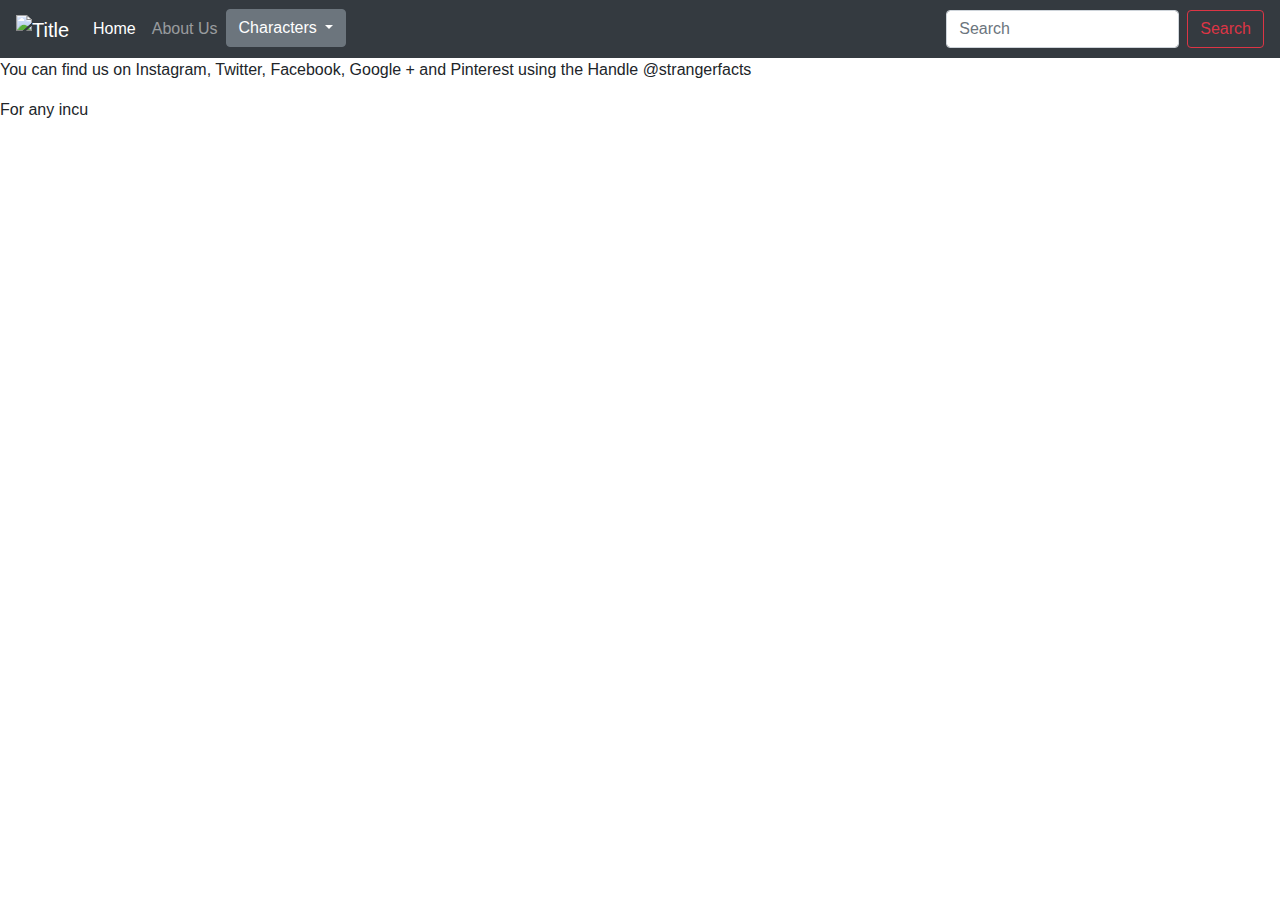
==== contact_us.html @ 9b395ed0 "new" ====
<!doctype html>
<html>
<head>
  <link rel="stylesheet"
  href="https://stackpath.bootstrapcdn.com/bootstrap/4.1.3/css/bootstrap.min.css"
  crossoeigin="anonymous">

  <link rel="stylesheet" type="text/css" href="css/style.css">
  <title>About Us</title>


  <nav class="navbar navbar-expand-lg navbar-dark bg-dark">
    <a class="navbar-brand" href="#"><img src="images/Capture.PNG" alt="Title"></a>
    <button class="navbar-toggler" type="button" data-toggle="collapse" data-target="#navbarSupportedContent" aria-controls="navbarSupportedContent" aria-expanded="false" aria-label="Toggle navigation">
      <span class="navbar-toggler-icon"></span>
    </button>

    <div class="collapse navbar-collapse" id="navbarSupportedContent">
      <ul class="navbar-nav mr-auto">
        <li class="nav-item active">
          <a class="nav-link" href="#">Home <span class="sr-only">(current)</span></a>
        </li>
        <li class="nav-item">
          <a class="nav-link" href="#">About Us</a>
        </li>
        <li class="nav-item dropdown">
          <div class="dropdown">
            <button class="btn btn-secondary dropdown-toggle" type="button" id="dropdownMenuButton" data-toggle="dropdown" aria-haspopup="true" aria-expanded="false">
              Characters
            </button>
            <div class="dropdown-menu" aria-labelledby="dropdownMenuButton">
              <a class="dropdown-item" href="#">Eleven</a>
              <a class="dropdown-item" href="#">Mike</a>
              <a class="dropdown-item" href="#">Will</a>
              <a class="dropdown-item" href="#">Lucas</a>
              <a class="dropdown-item" href="#">Dustin</a>
              <a class="dropdown-item" href="#">Max</a>
              <a class="dropdown-item" href="#">Erika</a>
              <a class="dropdown-item" href="#">Billy</a>
              <div class="dropdown-menu">
    <form class="px-4 py-3">
      <div class="form-group">
        <label for="exampleDropdownFormEmail1">Email address</label>
        <input type="email" class="form-control" id="exampleDropdownFormEmail1" placeholder="email@example.com">
      </div>
      <div class="form-group">
        <label for="exampleDropdownFormPassword1">Password</label>
        <input type="password" class="form-control" id="exampleDropdownFormPassword1" placeholder="Password">
      </div>
      <div class="form-group">
        <div class="form-check">
          <input type="checkbox" class="form-check-input" id="dropdownCheck">
          <label class="form-check-label" for="dropdownCheck">
            Remember me
          </label>
        </div>
      </div>
      <button type="submit" class="btn btn-primary">Sign in</button>
    </form>
    <div class="dropdown-divider"></div>
    <a class="dropdown-item" href="#">New around here? Sign up</a>
    <a class="dropdown-item" href="#">Forgot password?</a>
  </div>

            </div>
          </li>
        </ul>
        <form class="form-inline my-2 my-lg-0">
          <input class="form-control mr-sm-2" type="search" placeholder="Search" aria-label="Search">
          <button type="button" class="btn btn-outline-danger">Search</button>
        </form>
      </div>
    </nav>

<link rel="stylesheet"
href="https://stackpath.bootstrapcdn.com/bootstrap/4.1.3/css/bootstrap.min.css"
crossoeigin="anonymous">
</head>
<body>
<p> You can find us on Instagram, Twitter, Facebook, Google + and Pinterest using the Handle @strangerfacts </p>
<p> For any incu

  </body>
  </html>
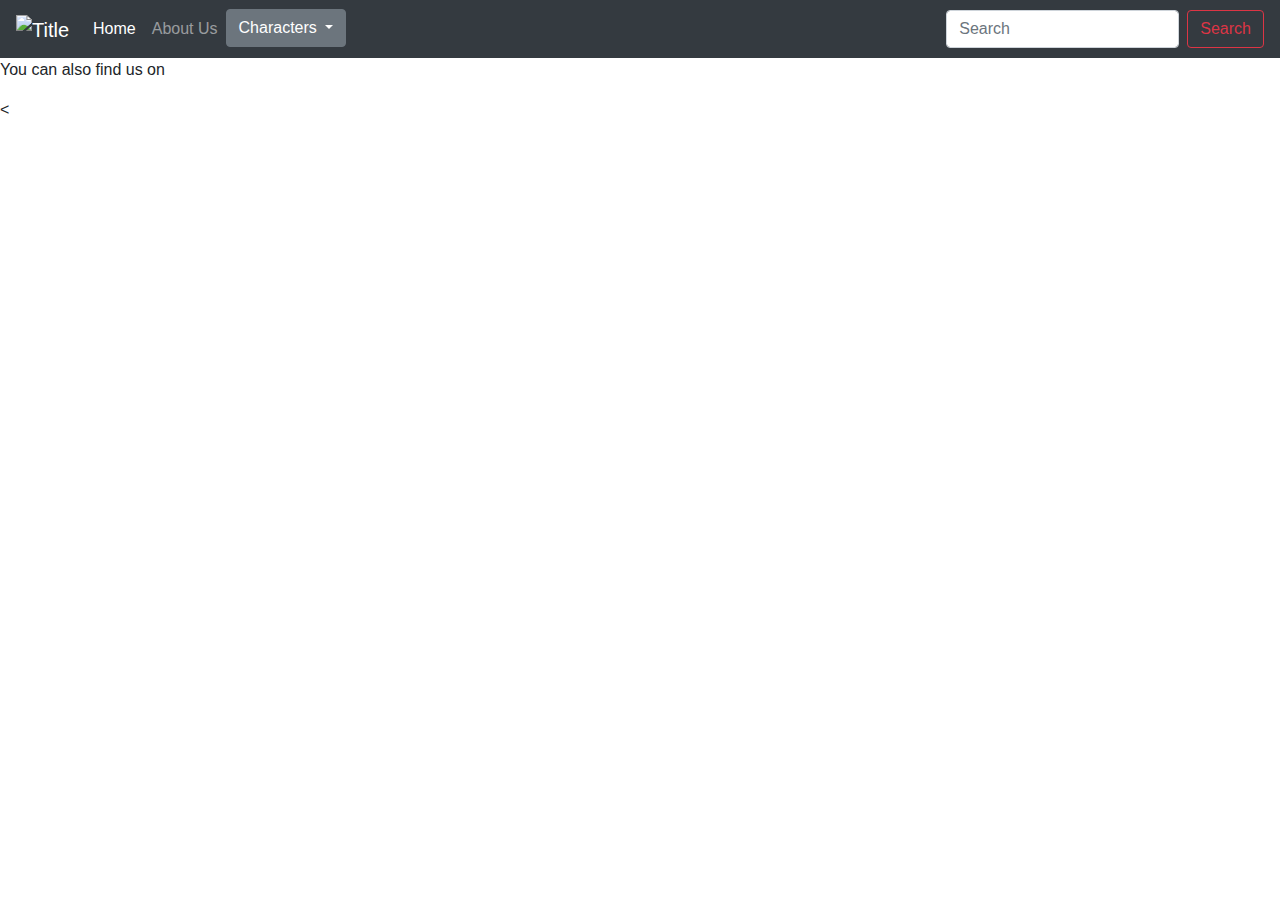
==== commit 042bcce3: "update" ====
--- a/contact_us.html
+++ b/contact_us.html
@@ -77,8 +77,7 @@
 crossoeigin="anonymous">
 </head>
 <body>
-<p> You can find us on Instagram, Twitter, Facebook, Google + and Pinterest using the Handle @strangerfacts </p>
-<p> For any incu
-
+<p> You can also find us on </p>
+<
   </body>
   </html>
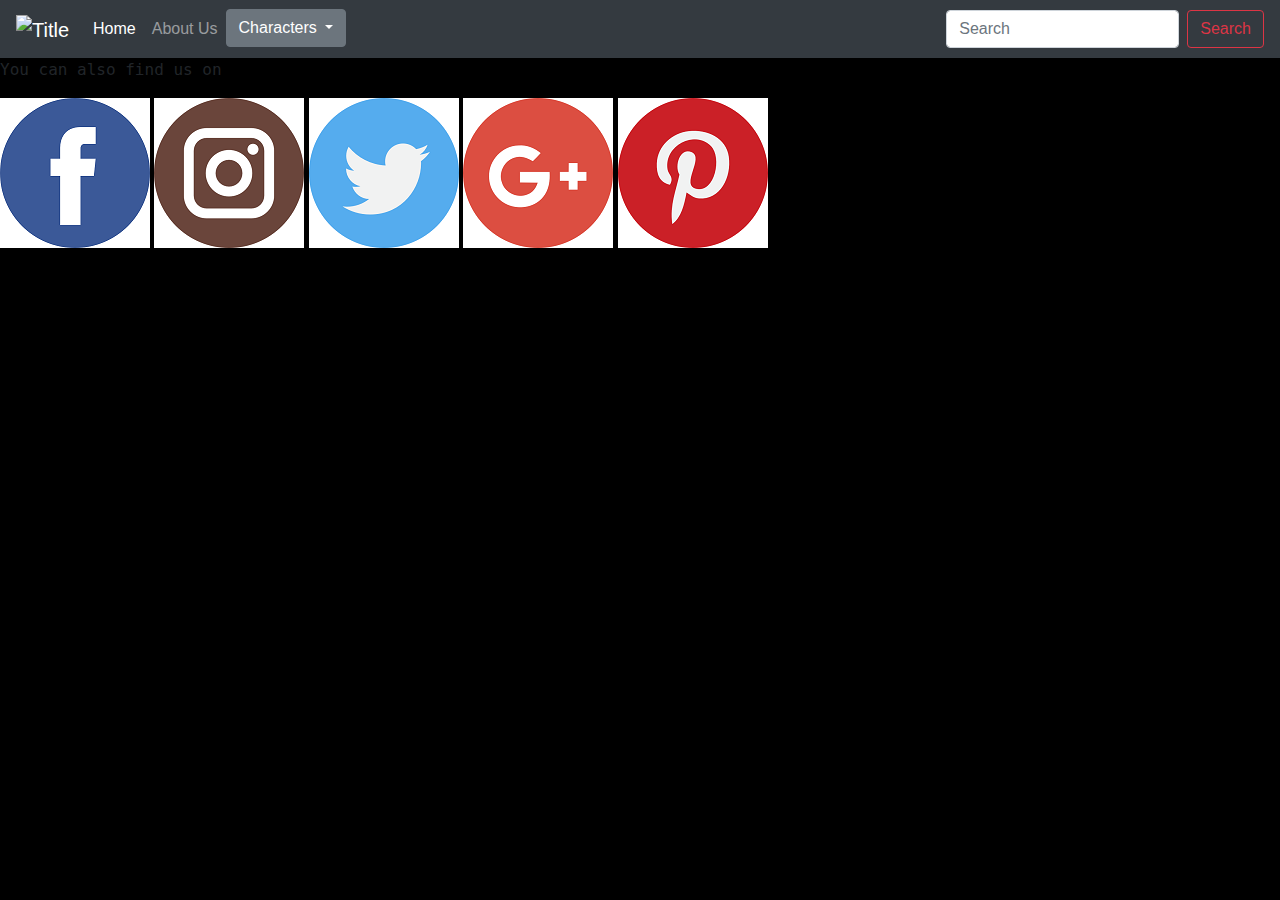
==== commit a6d339b0: "xi haga" ====
--- a/contact_us.html
+++ b/contact_us.html
@@ -1,14 +1,12 @@
 <!doctype html>
 <html>
 <head>
-  <link rel="stylesheet"
-  href="https://stackpath.bootstrapcdn.com/bootstrap/4.1.3/css/bootstrap.min.css"
-  crossoeigin="anonymous">
+  <link rel="stylesheet" href="https://stackpath.bootstrapcdn.com/bootstrap/4.1.3/css/bootstrap.min.css" crossorigin="anonymous">
 
-  <link rel="stylesheet" type="text/css" href="css/style.css">
+  <link rel="stylesheet" type="text/css" href="css/style4.css">
   <title>About Us</title>
-
-
+</head>
+<body class="test">
   <nav class="navbar navbar-expand-lg navbar-dark bg-dark">
     <a class="navbar-brand" href="#"><img src="images/Capture.PNG" alt="Title"></a>
     <button class="navbar-toggler" type="button" data-toggle="collapse" data-target="#navbarSupportedContent" aria-controls="navbarSupportedContent" aria-expanded="false" aria-label="Toggle navigation">
@@ -78,6 +76,20 @@
 </head>
 <body>
 <p> You can also find us on </p>
-<
-  </body>
+<a href="https://www.facebook.com">
+<img border="0" alt="visit us on facebook" src="images/facebook.png">
+</a>
+<a href="https://www.instagram.com/?hl=en">
+<img border="0" alt="visit us on instagram" src="images/instagram.png">
+</a>
+<a href="https://twitter.com/?lang=en">
+<img border="0" alt="visit us on twitter" src="images/twitter.png">
+</a>
+<a href="https://accounts.google.com/signin">
+<img border="0" alt="visit us on google plus" src="images/google-plus.png">
+</a>
+<a href="https://www.pinterest.com/">
+<img border="0" alt="visit us on pinterest" src="images/pinterest.png">
+</a>
+</body>
   </html>
--- a/css/style4.css
+++ b/css/style4.css
@@ -0,0 +1,15 @@
+/*
+color: white;
+text-shadow: 1px 1px #ffff
+text-align: center;
+font-family: monospace
+ */
+
+.test{
+  background-color: black;
+}
+p {
+  colour: red;
+  font-family: monospace;
+  font-size: 16px;
+  
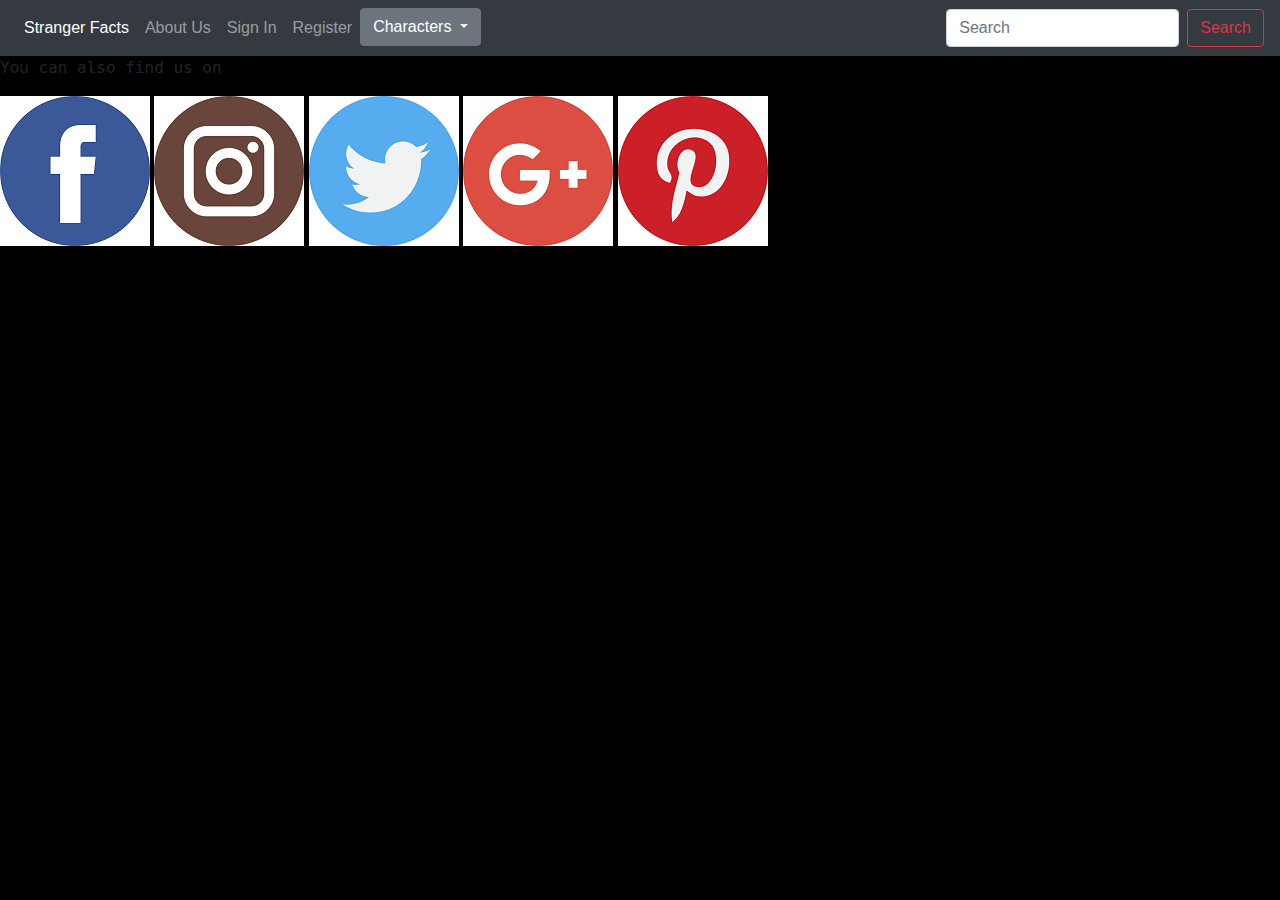
==== commit 7e929d99: "Merge branch 'master' of https://github.com/katrina151204/code-like-a-girl-competition" ====
--- a/contact_us.html
+++ b/contact_us.html
@@ -8,18 +8,23 @@
 </head>
 <body class="test">
   <nav class="navbar navbar-expand-lg navbar-dark bg-dark">
-    <a class="navbar-brand" href="#"><img src="images/Capture.PNG" alt="Title"></a>
+    <!-- <a class="navbar-brand" href="#"><img src="images/Capture.PNG" alt="Title"></a> -->
     <button class="navbar-toggler" type="button" data-toggle="collapse" data-target="#navbarSupportedContent" aria-controls="navbarSupportedContent" aria-expanded="false" aria-label="Toggle navigation">
       <span class="navbar-toggler-icon"></span>
     </button>
-
     <div class="collapse navbar-collapse" id="navbarSupportedContent">
       <ul class="navbar-nav mr-auto">
         <li class="nav-item active">
-          <a class="nav-link" href="#">Home <span class="sr-only">(current)</span></a>
+          <a class="nav-link" href="#">Stranger Facts<span class="sr-only">(current)</span></a>
         </li>
         <li class="nav-item">
-          <a class="nav-link" href="#">About Us</a>
+          <a class="nav-link" href="contact_us.html">About Us</a>
+        </li>
+        <li class="nav-item">
+          <a class="nav-link" href="signin.html">Sign In</a>
+        </li>
+        <li class="nav-item">
+          <a class="nav-link" href="signup.html">Register</a>
         </li>
         <li class="nav-item dropdown">
           <div class="dropdown">
@@ -35,40 +40,17 @@
               <a class="dropdown-item" href="#">Max</a>
               <a class="dropdown-item" href="#">Erika</a>
               <a class="dropdown-item" href="#">Billy</a>
-              <div class="dropdown-menu">
-    <form class="px-4 py-3">
-      <div class="form-group">
-        <label for="exampleDropdownFormEmail1">Email address</label>
-        <input type="email" class="form-control" id="exampleDropdownFormEmail1" placeholder="email@example.com">
-      </div>
-      <div class="form-group">
-        <label for="exampleDropdownFormPassword1">Password</label>
-        <input type="password" class="form-control" id="exampleDropdownFormPassword1" placeholder="Password">
-      </div>
-      <div class="form-group">
-        <div class="form-check">
-          <input type="checkbox" class="form-check-input" id="dropdownCheck">
-          <label class="form-check-label" for="dropdownCheck">
-            Remember me
-          </label>
-        </div>
-      </div>
-      <button type="submit" class="btn btn-primary">Sign in</button>
-    </form>
-    <div class="dropdown-divider"></div>
-    <a class="dropdown-item" href="#">New around here? Sign up</a>
-    <a class="dropdown-item" href="#">Forgot password?</a>
-  </div>
+            </div>
+          </div>
+        </li>
+      </ul>
+      <form class="form-inline my-2 my-lg-0">
+        <input class="form-control mr-sm-2" type="search" placeholder="Search" aria-label="Search">
+        <button type="button" class="btn btn-outline-danger">Search</button>
+      </form>
+    </div>
+  </nav>
 
-            </div>
-          </li>
-        </ul>
-        <form class="form-inline my-2 my-lg-0">
-          <input class="form-control mr-sm-2" type="search" placeholder="Search" aria-label="Search">
-          <button type="button" class="btn btn-outline-danger">Search</button>
-        </form>
-      </div>
-    </nav>
 
 <link rel="stylesheet"
 href="https://stackpath.bootstrapcdn.com/bootstrap/4.1.3/css/bootstrap.min.css"
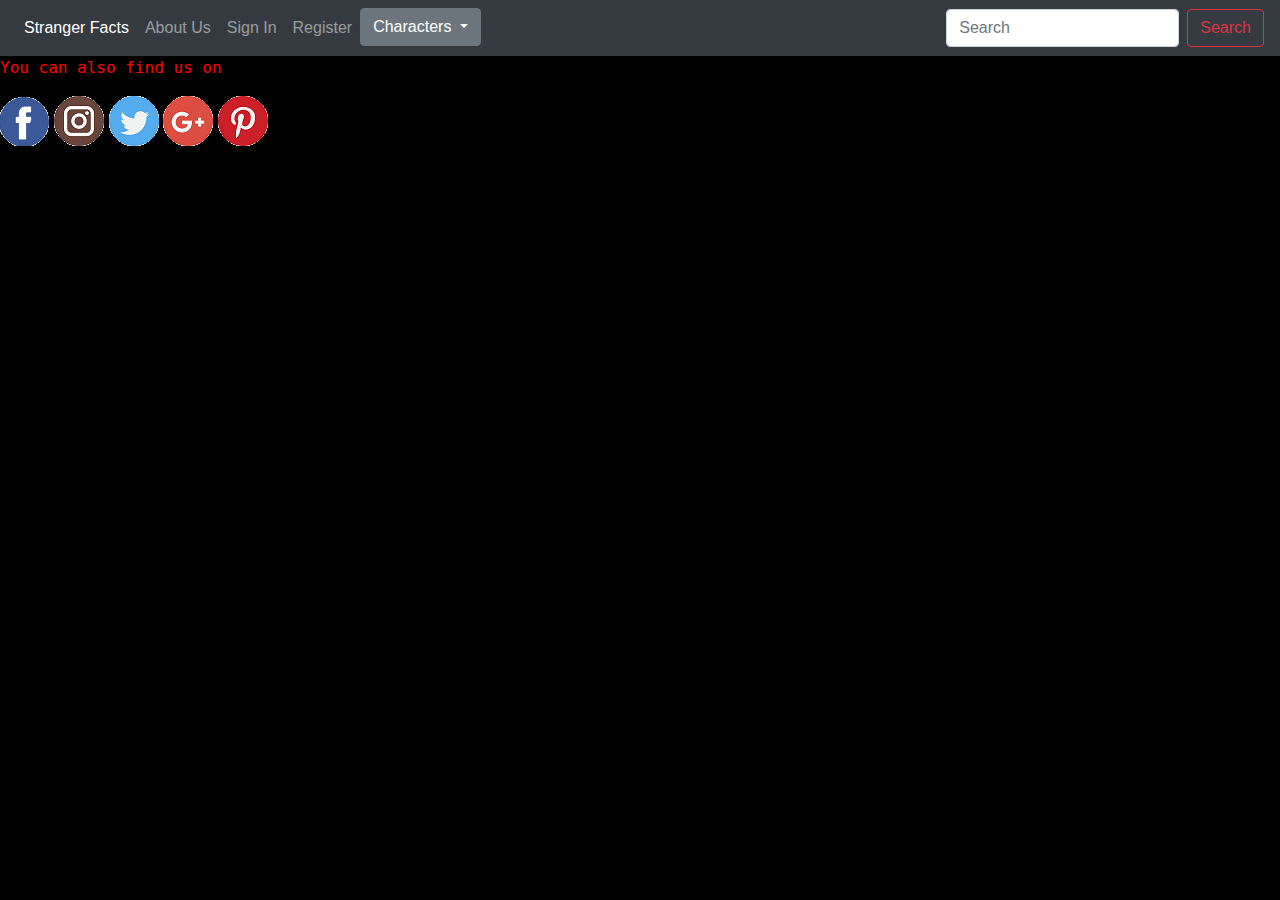
==== commit 9bf9f6d3: "bla bla" ====
--- a/contact_us.html
+++ b/contact_us.html
@@ -5,7 +5,10 @@
 
   <link rel="stylesheet" type="text/css" href="css/style4.css">
   <title>About Us</title>
-</head>
+  <link rel="stylesheet"
+  href="https://stackpath.bootstrapcdn.com/bootstrap/4.1.3/css/bootstrap.min.css"
+  crossoeigin="anonymous">
+  </head>
 <body class="test">
   <nav class="navbar navbar-expand-lg navbar-dark bg-dark">
     <!-- <a class="navbar-brand" href="#"><img src="images/Capture.PNG" alt="Title"></a> -->
@@ -52,12 +55,8 @@
   </nav>
 
 
-<link rel="stylesheet"
-href="https://stackpath.bootstrapcdn.com/bootstrap/4.1.3/css/bootstrap.min.css"
-crossoeigin="anonymous">
-</head>
-<body>
-<p> You can also find us on </p>
+
+<p class=findus> You can also find us on </p>
 <a href="https://www.facebook.com">
 <img border="0" alt="visit us on facebook" src="images/facebook.png">
 </a>
--- a/css/style4.css
+++ b/css/style4.css
@@ -8,8 +8,8 @@
 .test{
   background-color: black;
 }
-p {
-  colour: red;
+p.findus {
+  color: red;
   font-family: monospace;
   font-size: 16px;
-  
+}
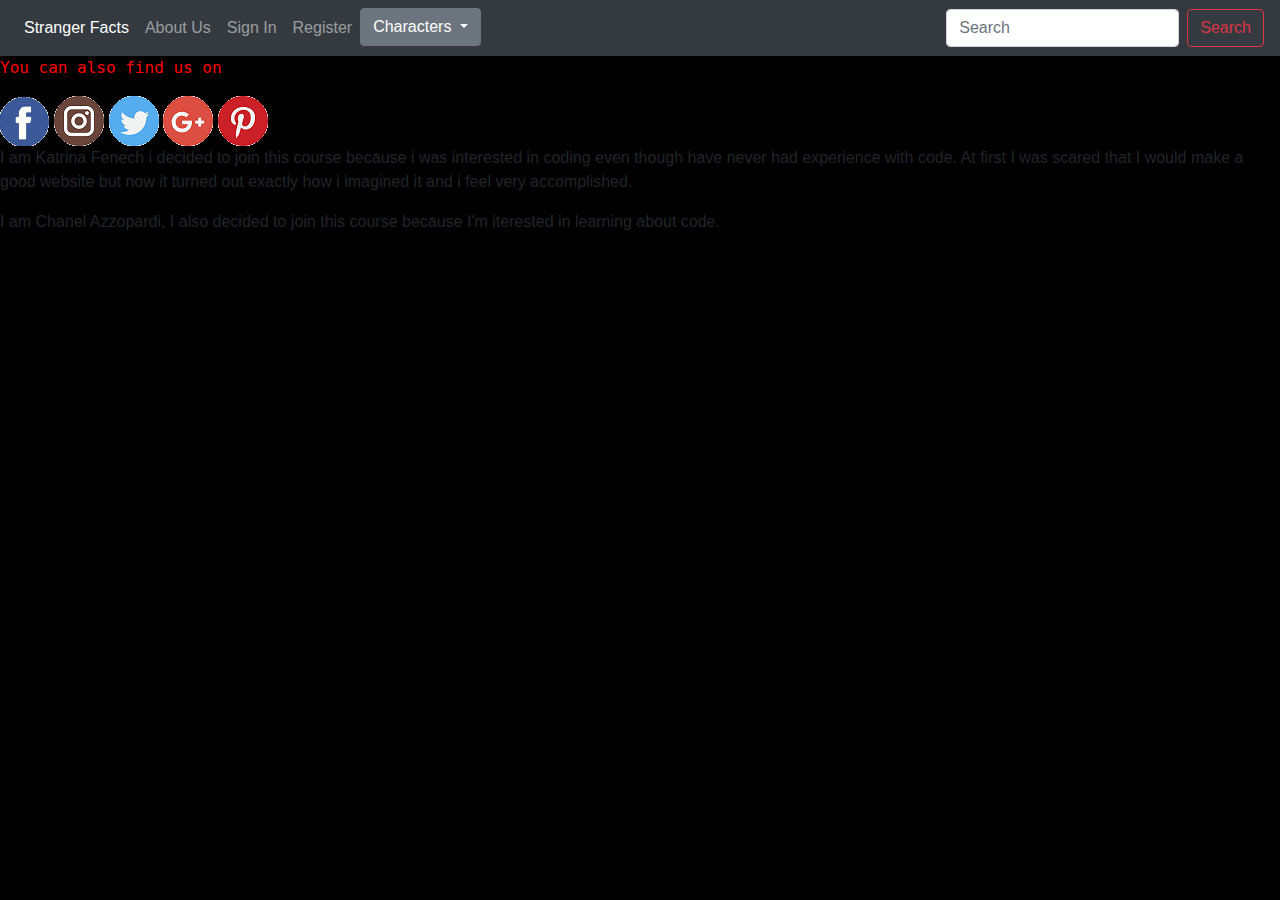
==== commit ba6df573: "Merge branch 'master' of https://github.com/katrina151204/code-like-a-girl-competition" ====
--- a/contact_us.html
+++ b/contact_us.html
@@ -72,5 +72,8 @@
 <a href="https://www.pinterest.com/">
 <img border="0" alt="visit us on pinterest" src="images/pinterest.png">
 </a>
+<p> I am Katrina Fenech i decided to join this course because i was interested in coding even though have never had experience with code. At first I was scared that I would make a good website but now it turned out exactly how i imagined it and i feel very accomplished.
+</p>
+<p>I am Chanel Azzopardi, I also decided to join this course because I'm iterested in learning about code.
 </body>
   </html>
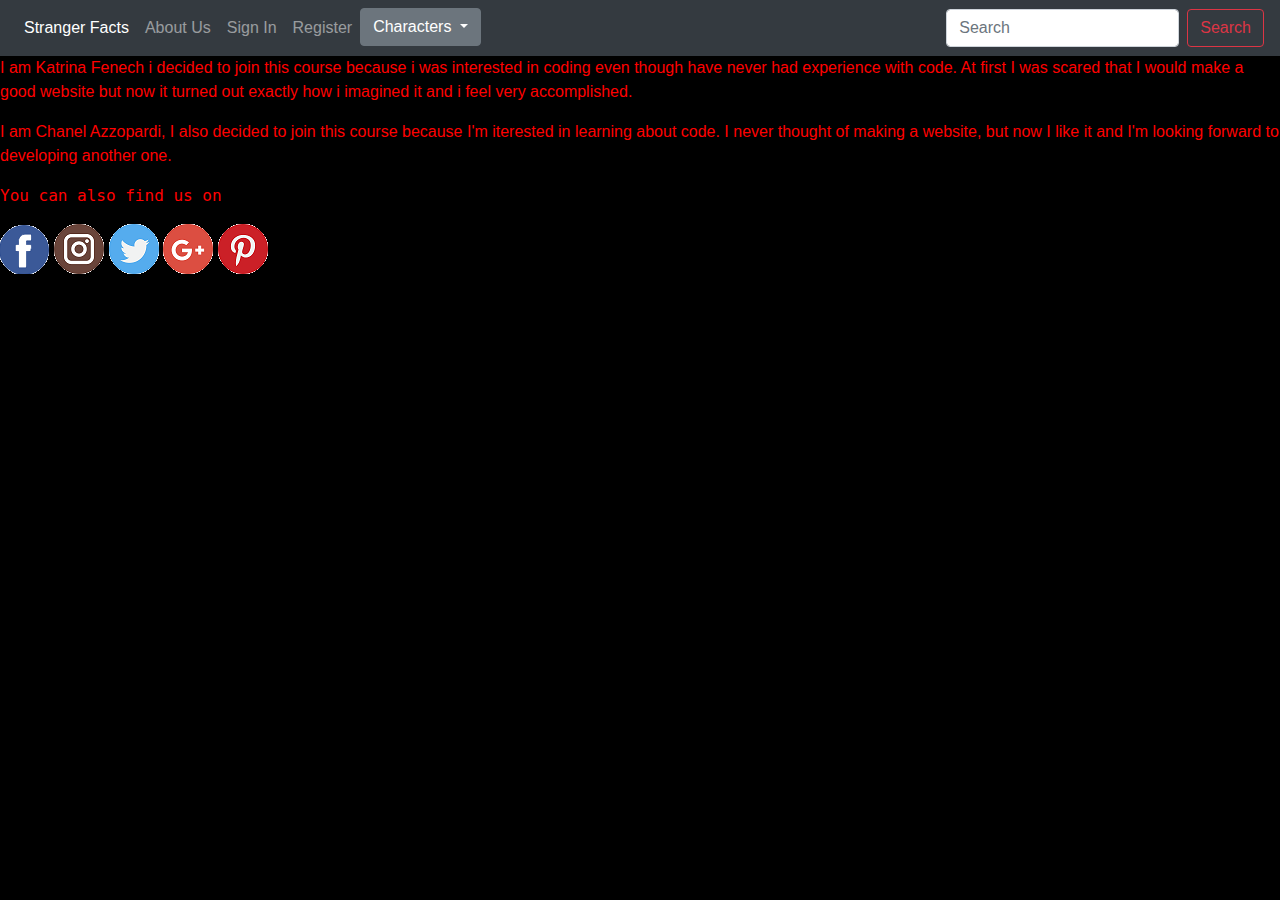
==== commit 317afef8: "done" ====
--- a/contact_us.html
+++ b/contact_us.html
@@ -56,6 +56,17 @@
 
 
 
+
+<p style="color: red;"> I am Katrina Fenech i decided to join this course
+  because i was interested in coding even though have
+  never had experience with code. At first I was scared
+  that I would make a good website but now it turned out exactly how i imagined it
+  and i feel very accomplished.
+</p>
+<p style="color: red;">I am Chanel Azzopardi, I also decided to join this course because I'm iterested in learning about code.
+  I never thought of making a website, but now I like it and I'm looking forward to developing another one.
+</p>
+
 <p class=findus> You can also find us on </p>
 <a href="https://www.facebook.com">
 <img border="0" alt="visit us on facebook" src="images/facebook.png">
@@ -72,8 +83,5 @@
 <a href="https://www.pinterest.com/">
 <img border="0" alt="visit us on pinterest" src="images/pinterest.png">
 </a>
-<p> I am Katrina Fenech i decided to join this course because i was interested in coding even though have never had experience with code. At first I was scared that I would make a good website but now it turned out exactly how i imagined it and i feel very accomplished.
-</p>
-<p>I am Chanel Azzopardi, I also decided to join this course because I'm iterested in learning about code.
 </body>
   </html>
--- a/css/style4.css
+++ b/css/style4.css
@@ -4,6 +4,9 @@
 text-align: center;
 font-family: monospace
  */
+body {
+  color: red;
+}
 
 .test{
   background-color: black;
@@ -13,3 +16,13 @@
   font-family: monospace;
   font-size: 16px;
 }
+p.findus {
+  color: red;
+  font-family: monospace;
+  font-size: 16px;
+}
+p.findus {
+  color: red;
+  font-family: monospace;
+  font-size: 16px;
+}
